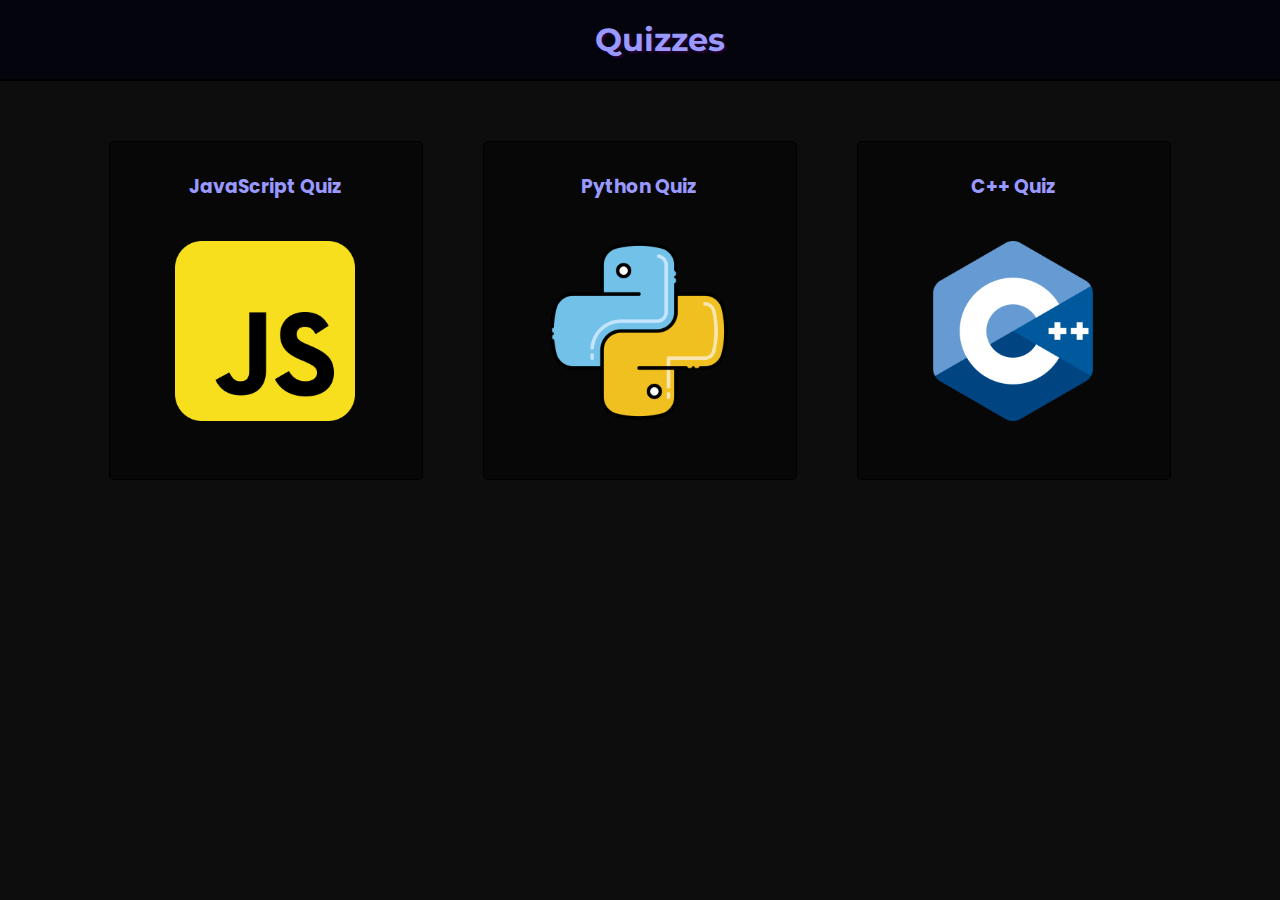
==== index.html @ d62ce2c0 "first commit" ====
<!DOCTYPE html>
<html lang="en">
    <head>
        <meta charset="UTF-8">
        <title>Quiz</title>
        <link rel="stylesheet" href="style.css">

    </head>

    <body>
        <header>
            <h1 class="glowing">Quizzes</h1>
        </header>

        <main>

            <div class="ChooseQuiz js">
                <a href="JsQuiz.html">
                    <h3>JavaScript Quiz</h3>
                    <img src="/media/js.png">
                </a>
            </div>

            <div class="ChooseQuiz py">
                <a href="PyQuiz.html">
                    <h3>Python Quiz</h3>
                    <img src="/media/py.png">
                </a>
            </div>

            <div class="ChooseQuiz cpp">
                <a href="CppQuiz.html">
                    <h3>C++ Quiz</h3>
                    <img src="/media/cpp.png">
                </a>
            </div>
        </main>


    </body>
</html>
---- style.css ----
/* ---------------------- FONTS ---------------------------- */

@import url('https://fonts.googleapis.com/css2?family=Montserrat:wght@100&display=swap');
@import url('https://fonts.googleapis.com/css2?family=Poppins:wght@500&display=swap');

  *{
    margin: 0;
}
/* --------------------- HEADER AND GLOWING TEXT --------------------- */
header {
    padding: 20px;
    text-align: center;
    background-color:  #04040d;
    width: 100%;
    border-bottom: 2px solid black;
    box-shadow: #0a0a15;
}

.glowing{
    color: #9999ff;
    transition: 1s all ease;
    animation: glow-1 1.3s infinite;
    text-shadow: 2px 2px 2px #260033;

}

@keyframes glow-1 {
    0%,
    100% {
        color: #884dff;
        text-shadow: 2px 2px 2px #9900cc;
    }
    50%{
        color: #9999ff;
        text-shadow: 2px 2px 2px #260033;
    }
}


/* --------------------- BODY --------------------- */

body {
    font-family: 'Montserrat', sans-serif;
    display: flex;
    flex-direction: column;
    align-content: center;
    justify-content: center;
    text-align: center;
    background-color: #0d0d0d;
    color: #c4c4c4;
}

main {
    margin-top: 30px;
    display: flex;
    flex-direction: row;
    align-content: center;
    justify-content: center;
}

.container {
    margin-top: 30px;
    display: flex;
    flex-direction: column;
    align-content: center;
    justify-content: center;
    align-items: center;
}

.ChooseQuiz {
    font-family: 'Poppins', sans-serif;
    padding: 30px 7px 7px 5px; /* top - right - bottom - left */
    margin: 30px;
    border: 1px solid black;
    border-radius: 5px;
    width: 300px;
    height: 300px;
    background-color:#070707;
    transition: 0.3s;
    outline: none;
    text-decoration: none;
}

.ChooseQuiz:hover {
    margin-top: 20px;
}

.ChooseQuiz img {
    margin-top: 40px;
    width: 60%;
    height: 60%;
}

a {
    width: 100%;
    height: 100%;
    outline: none;
    text-decoration: none;
    color: #9999ff;
}

a:visited {
    outline: none;
    text-decoration: none;
}

/* ------------------------------ QUIZZES ---------------------- */

.Quiz {
    padding: 20px;
    margin: 20px;
    display: flex;
    flex-direction: column;
    align-content: center;
    justify-content: center;
    align-items: center;
    border: 1px solid #070707;
    width: 700px;
}




#First:hover, #Second:hover, #Third:hover, #Fourth:hover, #check:hover{
    padding: 21px;
}
/*
input[type=radio] {
    opacity: 0;
    height: 0;
    width: 0;
}
*/
.notclicked{
    padding: 15px;
    margin: 10px;
    text-align: left;
    width: 500px;
    border: 1px solid #04040d;
    border-radius: 3px;
    transition: 0.3s;
    background-color: #070707;

}

.check {
    margin: 10px;
    text-align: left;
    width: 500px;
    border: 1px solid #070707;
    border-radius: 3px;
    transition: 0.3s;
    background-color: #04040d;
    padding: 15px;
    box-shadow: 0 0 3px #c4c4c4;
}
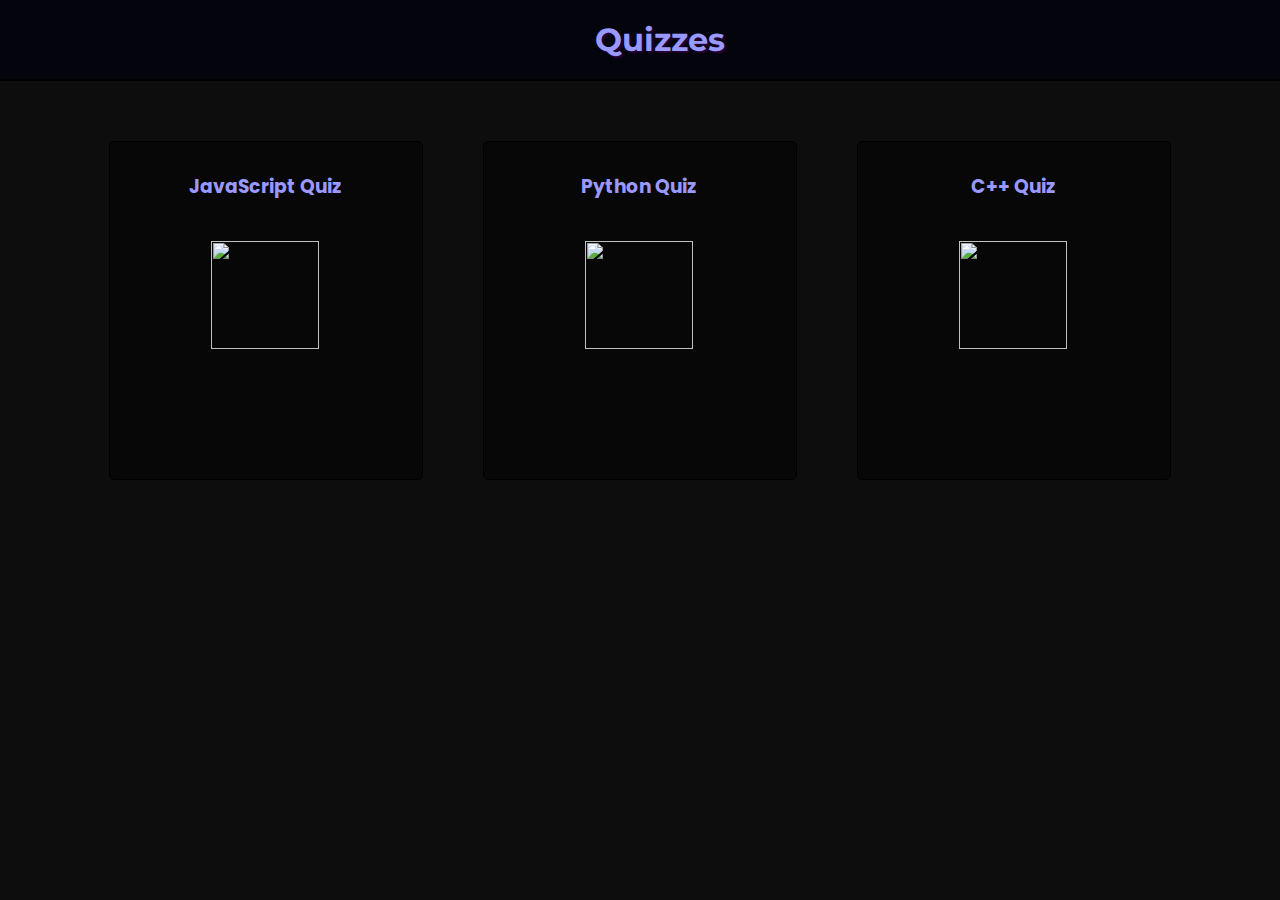
==== commit 46c71bcb: "Update index.html" ====
--- a/index.html
+++ b/index.html
@@ -17,25 +17,25 @@
             <div class="ChooseQuiz js">
                 <a href="JsQuiz.html">
                     <h3>JavaScript Quiz</h3>
-                    <img src="/media/js.png">
+                    <img src="https://cdn.icon-icons.com/icons2/2108/PNG/512/javascript_icon_130900.png">
                 </a>
             </div>
 
             <div class="ChooseQuiz py">
                 <a href="PyQuiz.html">
                     <h3>Python Quiz</h3>
-                    <img src="/media/py.png">
+                    <img src="https://cdn-icons-png.flaticon.com/512/1822/1822899.png">
                 </a>
             </div>
 
             <div class="ChooseQuiz cpp">
                 <a href="CppQuiz.html">
                     <h3>C++ Quiz</h3>
-                    <img src="/media/cpp.png">
+                    <img src="https://cdn-icons-png.flaticon.com/512/29/29039.png">
                 </a>
             </div>
         </main>
 
 
     </body>
-</html>+</html>
